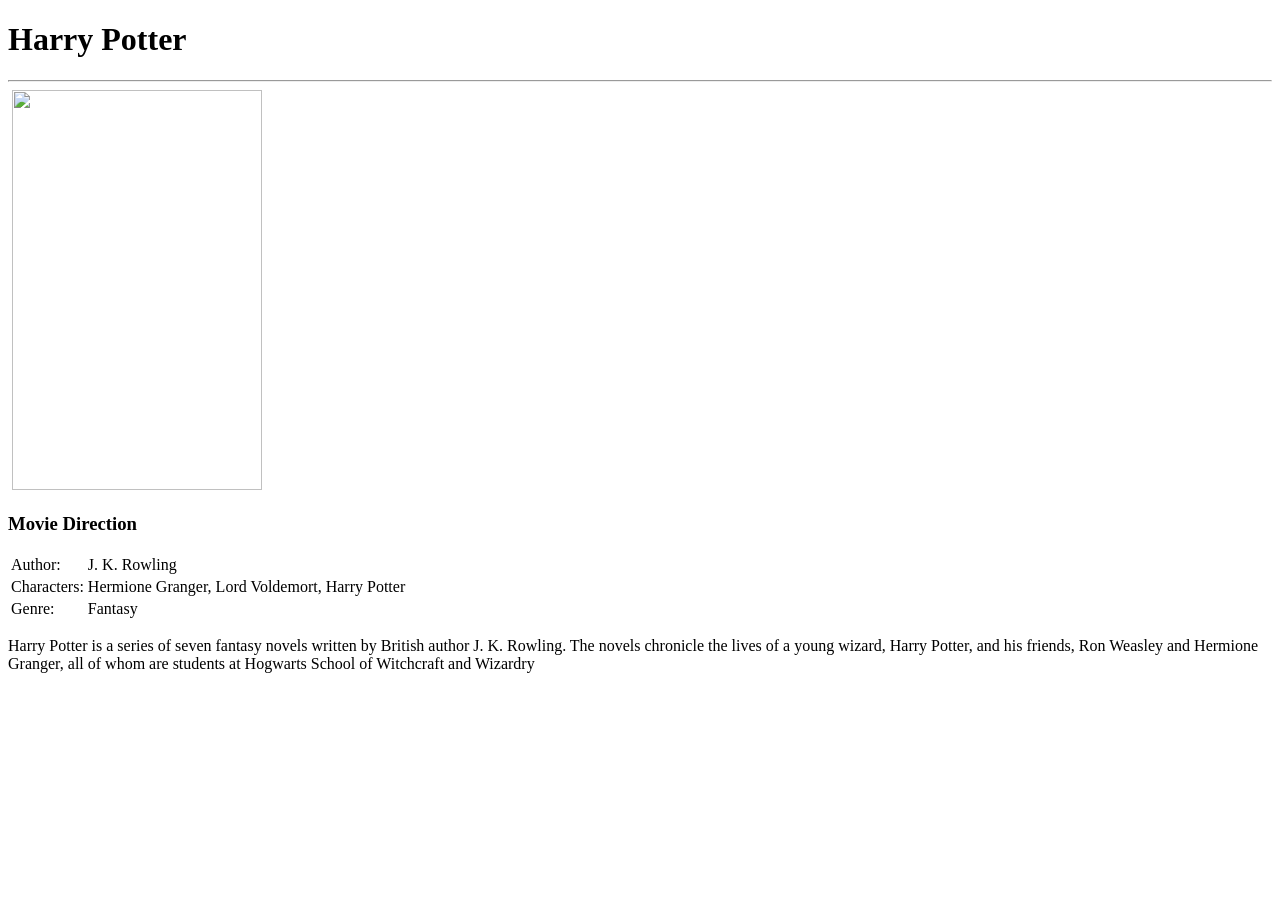
==== movies/movie2.html @ 1c8fe811 "add this files" ====
<!DOCTYPE html>
<html lang="en">
<head>
    <meta charset="UTF-8">
    <meta name="viewport" content="width=device-width, initial-scale=1.0">
    <title>Document</title>
</head>
<body>
    <h1>Harry Potter</h1>
    <hr>
    <img src="../movies/movie2.html" alt="">
    <img src="images/movie2.png" alt="" width="250px" height="400px">
<iframe width="560" height="315" src="https://www.youtube.com/embed/bcTOjowO27s?si=kiUE6TTXcAjiHkc1" title="YouTube video player" frameborder="0" allow="accelerometer; autoplay; clipboard-write; encrypted-media; gyroscope; picture-in-picture; web-share" referrerpolicy="strict-origin-when-cross-origin" allowfullscreen></iframe>
<h3>Movie Direction</h3>
<table>
    <tr>
        <td>Author:</td>
        <td>J. K. Rowling</td>
    </tr>
    <tr>
        <td>Characters:</td>
        <td>Hermione Granger, Lord Voldemort, Harry Potter</td>
    </tr>
    <tr>
        <td>Genre:</td>
        <td>Fantasy</td>
    </tr>
</table>
<p>Harry Potter is a series of seven fantasy novels written by British author J. K. Rowling. The novels chronicle the lives of a young wizard, Harry Potter, and his friends, Ron Weasley and Hermione Granger, all of whom are students at Hogwarts School of Witchcraft and Wizardry</p>
</body>
</html>
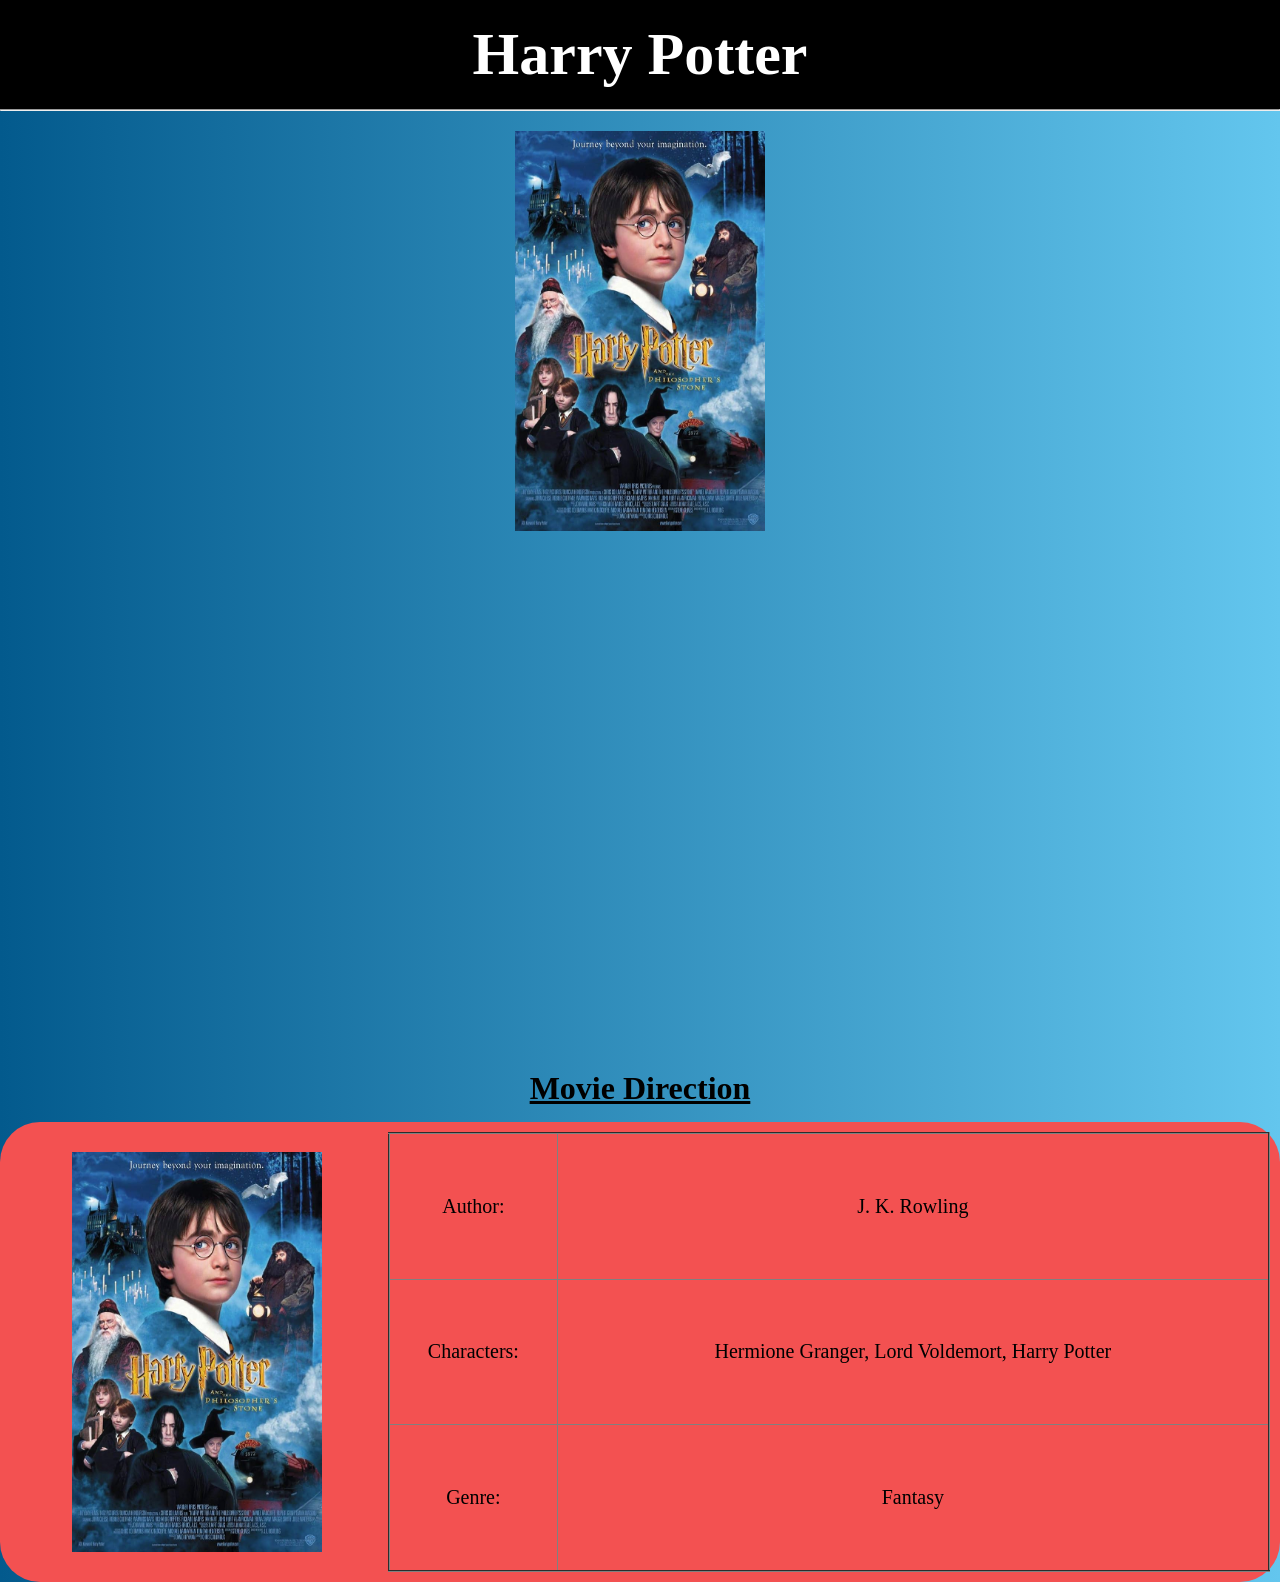
==== commit 988870c4: "update" ====
--- a/movies/movie2.html
+++ b/movies/movie2.html
@@ -4,15 +4,17 @@
     <meta charset="UTF-8">
     <meta name="viewport" content="width=device-width, initial-scale=1.0">
     <title>Document</title>
+    <link rel="stylesheet" href="../css/style1.css">
 </head>
 <body>
     <h1>Harry Potter</h1>
     <hr>
-    <img src="../movies/movie2.html" alt="">
-    <img src="images/movie2.png" alt="" width="250px" height="400px">
-<iframe width="560" height="315" src="https://www.youtube.com/embed/bcTOjowO27s?si=kiUE6TTXcAjiHkc1" title="YouTube video player" frameborder="0" allow="accelerometer; autoplay; clipboard-write; encrypted-media; gyroscope; picture-in-picture; web-share" referrerpolicy="strict-origin-when-cross-origin" allowfullscreen></iframe>
+    <img src="../images/movie2.png" alt="" width="250px" height="400px">
+<iframe width="500%" height="500px" src="https://www.youtube.com/embed/bcTOjowO27s?si=kiUE6TTXcAjiHkc1" title="YouTube video player" frameborder="0" allow="accelerometer; autoplay; clipboard-write; encrypted-media; gyroscope; picture-in-picture; web-share" referrerpolicy="strict-origin-when-cross-origin" allowfullscreen></iframe>
 <h3>Movie Direction</h3>
-<table>
+<div class="discription">
+    <img src="../images/movie2.png" alt="" width="250px" height="400px">
+<table border="2" width="70%">
     <tr>
         <td>Author:</td>
         <td>J. K. Rowling</td>
@@ -26,6 +28,7 @@
         <td>Fantasy</td>
     </tr>
 </table>
-<p>Harry Potter is a series of seven fantasy novels written by British author J. K. Rowling. The novels chronicle the lives of a young wizard, Harry Potter, and his friends, Ron Weasley and Hermione Granger, all of whom are students at Hogwarts School of Witchcraft and Wizardry</p>
+</div>
+
 </body>
 </html>
--- a/css/style1.css
+++ b/css/style1.css
@@ -0,0 +1,44 @@
+*{
+    margin: 0px;
+}
+body{
+    background:linear-gradient(to right, rgb(3, 90, 141), rgb(99, 198, 238));
+}
+h1{
+    text-align: center;
+    font-size: 60px;
+    background-color: black;
+    color: white;
+    padding: 20px;
+}
+img{
+    display: block;
+    margin: 20px auto;
+}
+h3{
+    text-align: center;
+    font-size: 2rem;
+    padding: 15px 0px;
+    text-decoration: underline;
+}
+.discription{
+    display: flex;
+    gap: 5px;
+    background-color:rgb(243, 81, 81);
+    padding: 10px;
+    border-radius: 40px;
+}
+table{
+    text-align: center;
+    font-size: 20px;
+    border-collapse: collapse;
+}
+.home{
+    text-align: center;
+}
+.home a{
+    padding: 20px;
+    background-color: rgb(28, 229, 236);
+    margin: 10px;
+    border-radius: 20px;
+}
